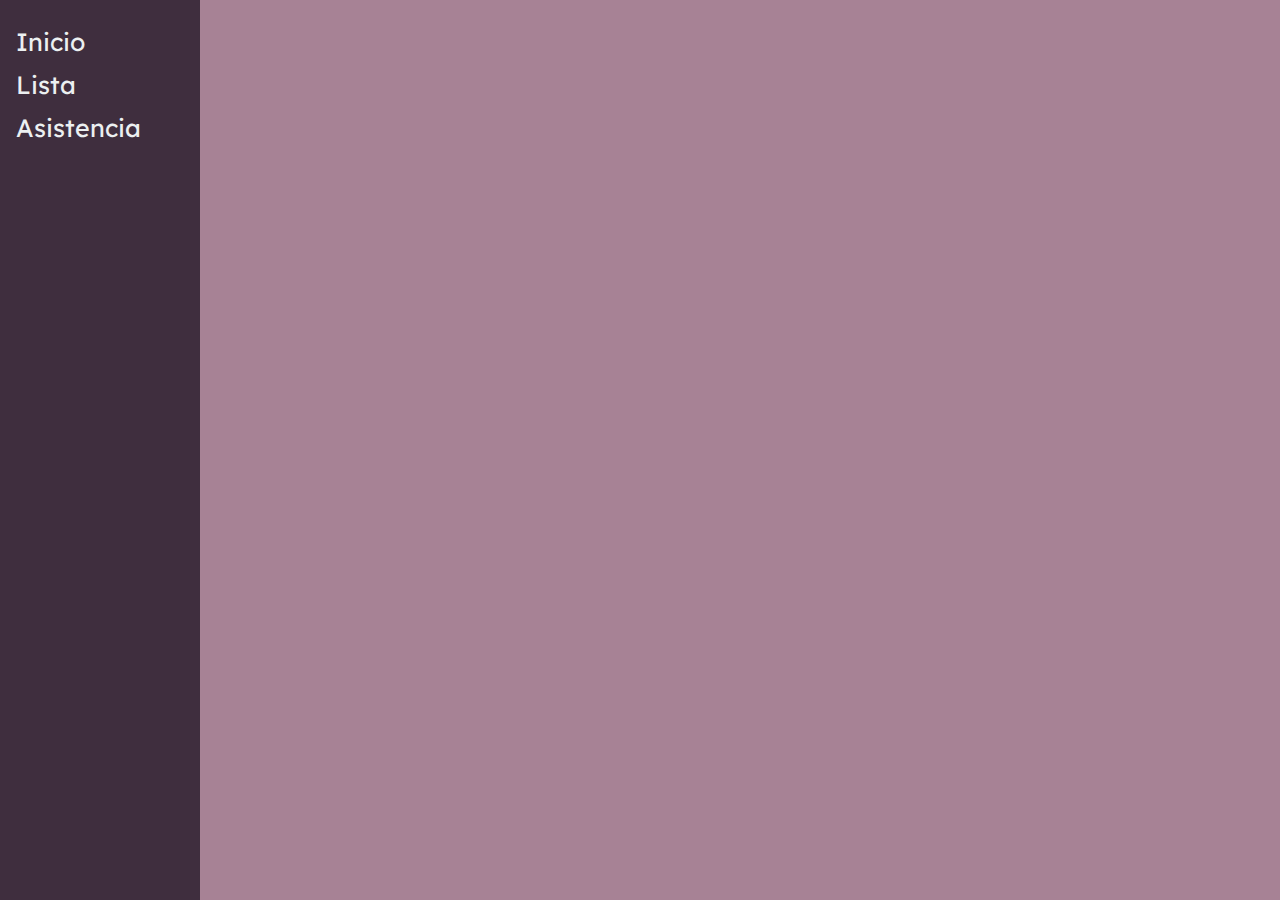
==== att.html @ d1644e43 "First Commit" ====
<html lang="es">
<head>
    <meta charset="UTF-8">
    <title>JitsiWho</title>
    <link rel="stylesheet" type="text/css" href="styles.css">
    <link href='https://fonts.googleapis.com/css?family=Lexend' rel='stylesheet'>
</head>
<body>
<div id="sidemenu">
    <div class="menuitem">
        <a href="index.html">Inicio</a>
        <a href="list.html">Lista</a>
        <a href="att.html">Asistencia</a>
    </div>
</div>
<div id="content">
    <div id="grid"></div>
</div>
<script src="attjs.js" type="module"></script>
</body>
</html>
---- styles.css ----
body{
    margin: 0;
    padding: 0;
    font-family: Lexend;
    background-color: #A78295;
    }

#sidemenu{
    background-color: #3F2E3E;
    color: #ecf0f1;
    width: 200px;
    height: 100%;
    position: fixed;
    top: 0;
    left: 0;
    z-index: 1000;
    overflow-x: hidden;
    padding-top: 20px;
    }
#content{
    margin-left: 200px;
    padding: 20px;
    }
#sidemenu a{
    padding: 6px 8px 6px 16px;
    text-decoration: none;
    font-size: 25px;
    color: #ecf0f1;
    display: block;
    }
#sidemenu a:hover{
    color: #3498db;
    }

#dropzone{
    border: 2px dashed #3498db;
    border-radius: 5px;
    width: 50%;
    height: 50%;
    display: flex;
    justify-content: center;
    align-items: center;
    }

#grid{
width: 800px;
display: flex;
flex-wrap: wrap;}

.student{
margin: 10px;
border: 1px solid #ccc;
    padding: 10px;
    width: 150px;
    text-align: center;
}
img{
    width: 100px;
    height: 100px;
    border-radius: 20%;
    }
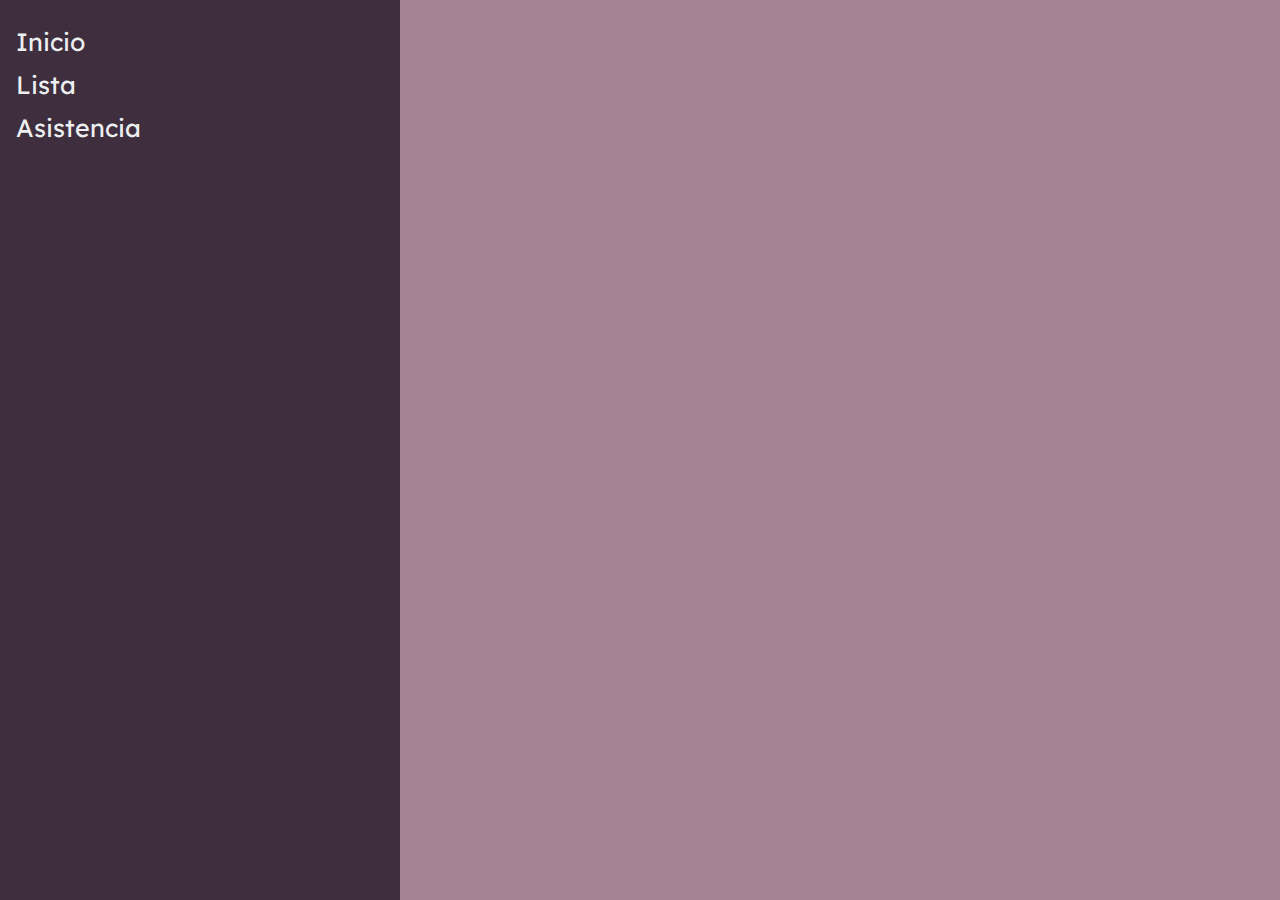
==== commit daede388: "Upgrading visuals of the pages" ====
--- a/att.html
+++ b/att.html
@@ -14,7 +14,9 @@
     </div>
 </div>
 <div id="content">
+    <div class="centerer">
     <div id="grid"></div>
+    </div>
 </div>
 <script src="attjs.js" type="module"></script>
 </body>
--- a/styles.css
+++ b/styles.css
@@ -4,12 +4,13 @@
     padding: 0;
     font-family: Lexend;
     background-color: #A78295;
+    display: flex;
     }
 
 #sidemenu{
     background-color: #3F2E3E;
     color: #ecf0f1;
-    width: 200px;
+    width: 400px;
     height: 100%;
     position: fixed;
     top: 0;
@@ -19,8 +20,10 @@
     padding-top: 20px;
     }
 #content{
-    margin-left: 200px;
+    margin-left: 400px;
     padding: 20px;
+    flex-grow: 1;
+    display : flex;
     }
 #sidemenu a{
     padding: 6px 8px 6px 16px;
@@ -36,8 +39,8 @@
 #dropzone{
     border: 2px dashed #3498db;
     border-radius: 5px;
-    width: 50%;
-    height: 50%;
+    width: 80%;
+    height: 20%;
     display: flex;
     justify-content: center;
     align-items: center;
@@ -46,7 +49,9 @@
 #grid{
 width: 800px;
 display: flex;
-flex-wrap: wrap;}
+flex-wrap: wrap;
+justify-content: center;
+}
 
 .student{
 margin: 10px;
@@ -60,3 +65,11 @@
     height: 100px;
     border-radius: 20%;
     }
+
+    .centerer{
+    width: 100%;
+    height: 100%;
+        display: flex;
+        justify-content: center;
+        align-items: center;
+    }
